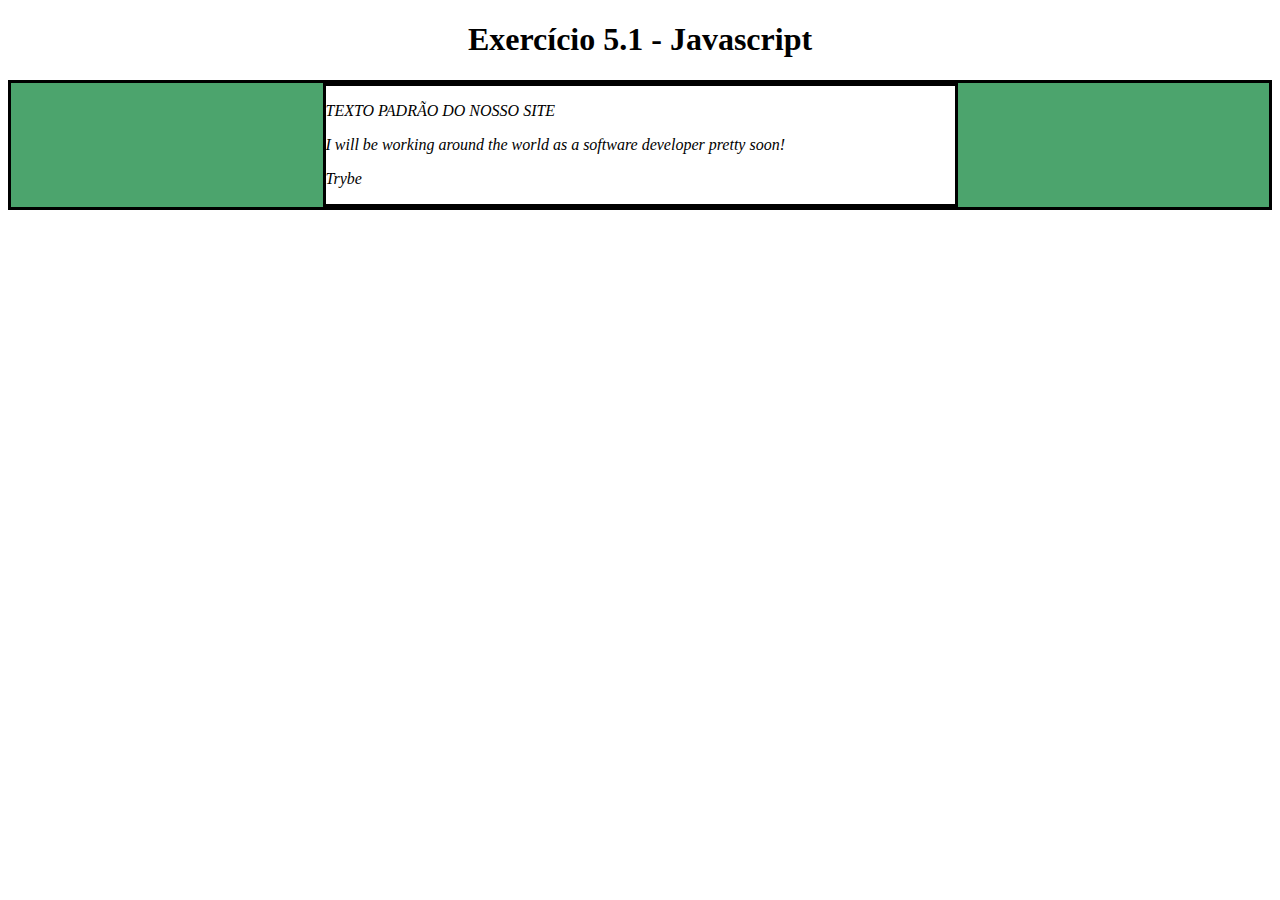
==== 1-Fundamentos/Bloco 04- JS, DOM eventss e Web Storage/dia-01-javascript-dom-e-seletores/index.html @ 391249b0 ":books: docs: Change directories titles" ====
<!DOCTYPE html>
<html>
  <head>
    <meta charset="UTF-8" />
    <meta name="viewport" content="width=device-width" />
    <link rel="stylesheet" href="style.css">
    <title>Exercício 5.1</title>
  </head>
  
  <body>
    <header> 
      <h1 class="title">Exercício 5.1 - JavaEscripito </h1>
    </header>    
        
    <main class="main-content">
      <section class="center-content">
        <p>Texto padrão do nosso site</p>
        <p>-----</p>
        <p>Trybe</p>
      </section>
    </main>
    <script src="script.js"></script>

  </body>
</html>
---- 1-Fundamentos/Bloco 04- JS, DOM eventss e Web Storage/dia-01-javascript-dom-e-seletores/style.css ----
main, section {
    border-color: black;
    border-style: solid;
}

.title {
    text-align: center;
}

.main-content {
    background-color: yellow;
}

.main-content .center-content {
    background-color: red;
    width: 50%;
    margin: 0 auto;
}

.main-content .center-content p {
    font-style: italic;
}
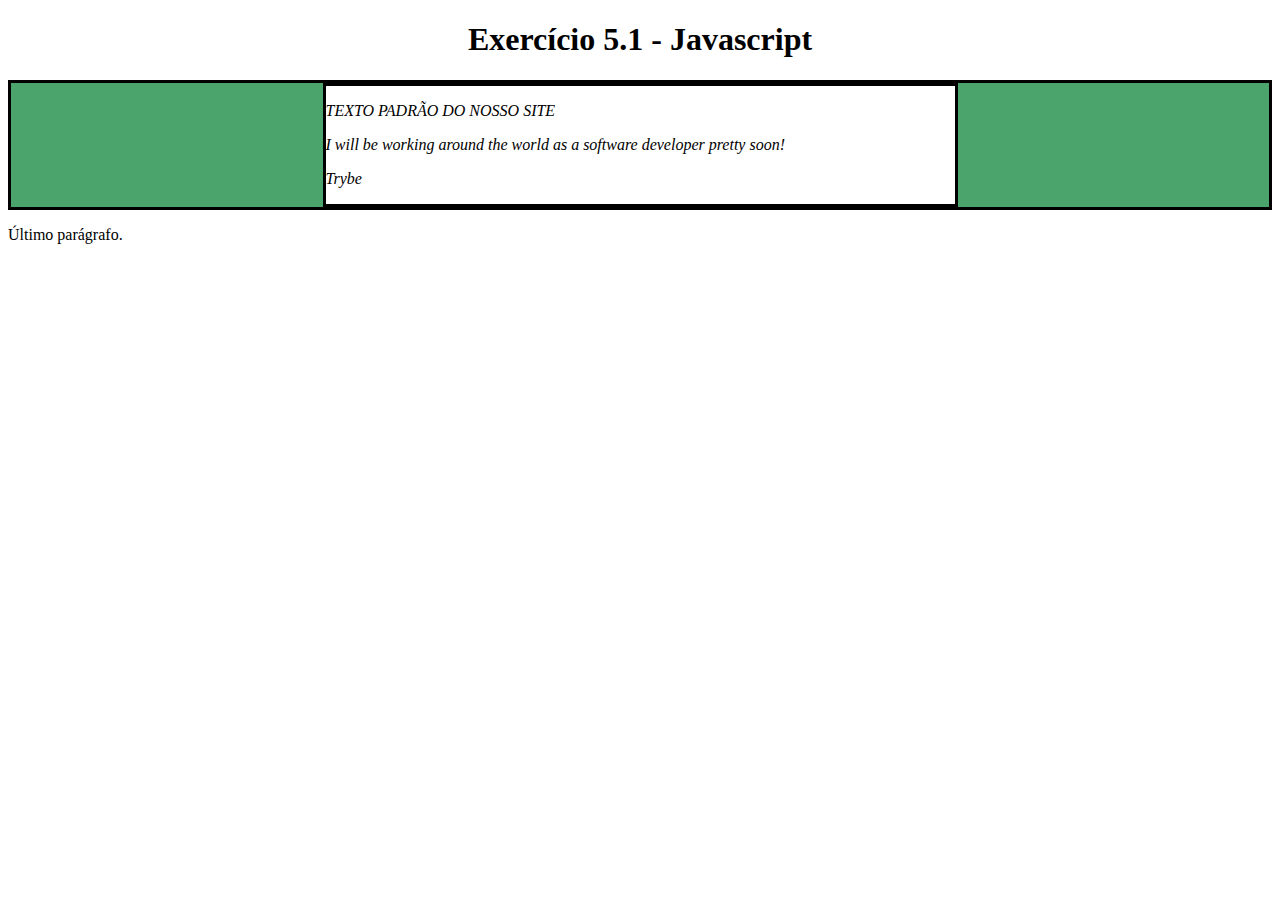
==== commit eec3ced2: ":books: feat: Update html" ====
--- a/1-Fundamentos/Bloco 04- JS, DOM eventss e Web Storage/dia-01-javascript-dom-e-seletores/index.html
+++ b/1-Fundamentos/Bloco 04- JS, DOM eventss e Web Storage/dia-01-javascript-dom-e-seletores/index.html
@@ -4,12 +4,12 @@
     <meta charset="UTF-8" />
     <meta name="viewport" content="width=device-width" />
     <link rel="stylesheet" href="style.css">
-    <title>Exercício 5.1</title>
+    <title>Exercício 4.1</title>
   </head>
   
   <body>
     <header> 
-      <h1 class="title">Exercício 5.1 - JavaEscripito </h1>
+      <h1 class="title">Desafio - JavaEscripito </h1>
     </header>    
         
     <main class="main-content">
@@ -19,7 +19,10 @@
         <p>Trybe</p>
       </section>
     </main>
+    <footer>
+      <p>Último parágrafo.</p>
+    </footer>
     <script src="script.js"></script>
 
   </body>
-</html>+</html>
